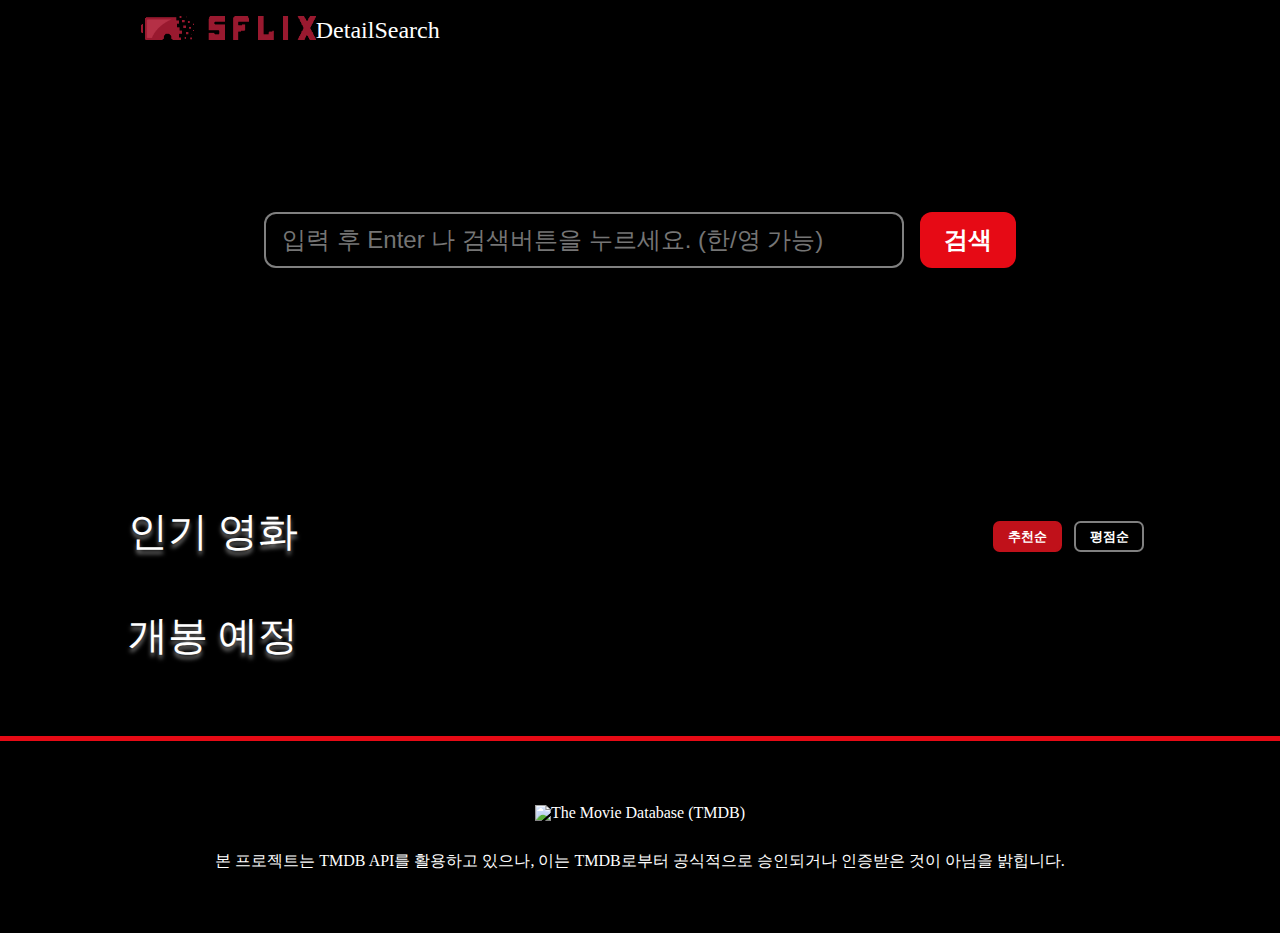
==== index.html @ 1b3b2d1b "인기 영화, 개봉영화 기능" ====
<!DOCTYPE html>
<html lang="ko">
  <head>
    <meta charset="UTF-8" />
    <meta name="viewport" content="width=device-width, initial-scale=1.0" />
    <link rel="stylesheet" href="./style/style.css" />
    <title>DoFlix</title>
  </head>
  <body>
    <header class="header">
      <nav class="nav container">
        <a href="./" class="nav__item">
          <img src="./assets/svg/logo.svg" alt="Doflix" class="logo" />
        </a>
        <!-- 임시 Nav -->
        <ul class="row">
          <li><a href="./detail.html">Detail</a></li>
          <li><a href="./detail.html">Search</a></li>
        </ul>
        <!-- 임시 Nav -->
      </nav>
    </header>
    <main>
      <!-- 검색기능이 있는 HERO 입니다. -->
      <!-- ==================== 초록색 부분 시작 ==================== -->
      <div class="hero">
        <div class="container row">
          <input
            type="text"
            class="input input-lg"
            id="search__input"
            placeholder="입력 후 Enter 나 검색버튼을 누르세요. (한/영 가능)"
          />
          <button type="button" class="btn btn-lg btn-red" id="search__btn">검색</button>
        </div>
      </div>
      <!-- ==================== 초록색 부분 끝 ==================== -->
      <!-- 인기 영화 -->
      <section class="container">
        <div class="section__header">
          <h2 class="section__title">인기 영화</h2>
          <div class="btn-group" id="popular-sort">
            <button class="btn btn-outline btn-outline-active" data-sort="default">추천순</button>
            <button class="btn btn-outline" data-sort="rating">평점순</button>
          </div>
        </div>
        <div class="card-group" id="movieList-popular"></div>
      </section>
      <!-- 개봉 예정 -->
      <section class="container">
        <div class="section__header">
          <h2 class="section__title">개봉 예정</h2>
        </div>
        <div class="card-group" id="movieList-upcoming"></div>
      </section>
    </main>
    <footer class="footer line-top">
      <section class="container">
        <div class="row">
          <a href="https://developer.themoviedb.org/docs" target="_blank">
            <img src="https://files.readme.io/29c6fee-blue_short.svg" alt="The Movie Database (TMDB)" class="logo" />
          </a>
        </div>
        <div class="row">
          <p>
            본 프로젝트는 TMDB API를 활용하고 있으나, 이는 TMDB로부터 공식적으로 승인되거나 인증받은 것이 아님을
            밝힙니다.
          </p>
        </div>
      </section>
    </footer>
    <script type="module" src="./src/main.js"></script>
    <script type="module" src="./src/search.js"></script>
  </body>
</html>
---- style/style.css ----
/* 
========== STYLESHEET ==========
  > RESET.CSS
  
  > DEFAULT.CSS
    > typography
    > variables
    > layout

  > COMPONENT.CSS
    > button
    > jumbotron
    
================================
*/
@import "./reset.css";
@import "./default.css";
@import "./component.css";
@import "./detail-blue.css";
@import "./detail-purple.css";
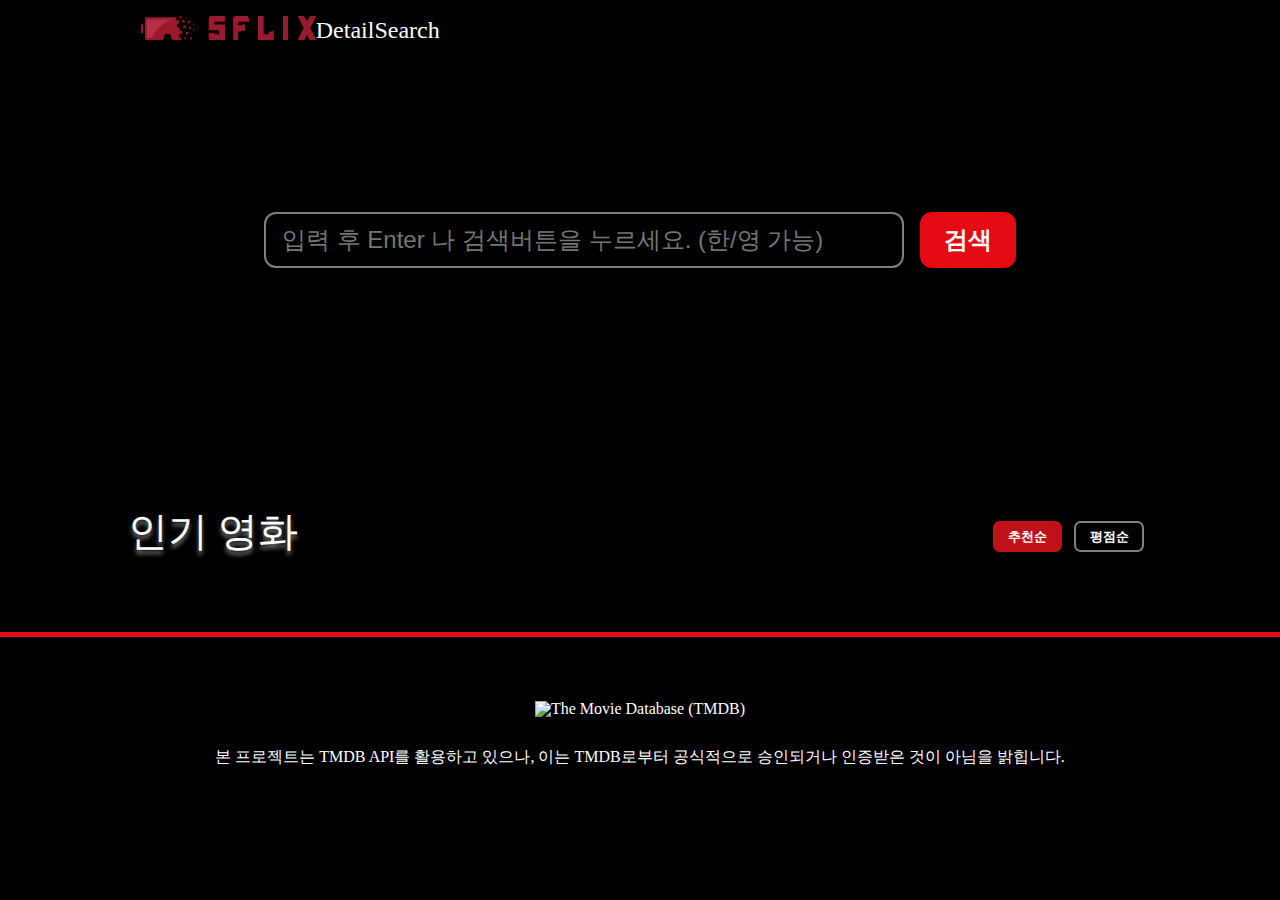
==== commit d622f789: "파비콘 맘에 안들어서 다른걸로 변경" ====
--- a/index.html
+++ b/index.html
@@ -4,7 +4,8 @@
     <meta charset="UTF-8" />
     <meta name="viewport" content="width=device-width, initial-scale=1.0" />
     <link rel="stylesheet" href="./style/style.css" />
-    <title>DoFlix</title>
+    <link rel="shortcut icon" href="./assets/ico/new.ico" />
+    <title>5Flix</title>
   </head>
   <body>
     <header class="header">
@@ -35,7 +36,7 @@
         </div>
       </div>
       <!-- ==================== 초록색 부분 끝 ==================== -->
-      <!-- 인기 영화 -->
+      <!-- Popular -->
       <section class="container">
         <div class="section__header">
           <h2 class="section__title">인기 영화</h2>
@@ -44,14 +45,7 @@
             <button class="btn btn-outline" data-sort="rating">평점순</button>
           </div>
         </div>
-        <div class="card-group" id="movieList-popular"></div>
-      </section>
-      <!-- 개봉 예정 -->
-      <section class="container">
-        <div class="section__header">
-          <h2 class="section__title">개봉 예정</h2>
-        </div>
-        <div class="card-group" id="movieList-upcoming"></div>
+        <div class="card-group" id="popular-movie"></div>
       </section>
     </main>
     <footer class="footer line-top">
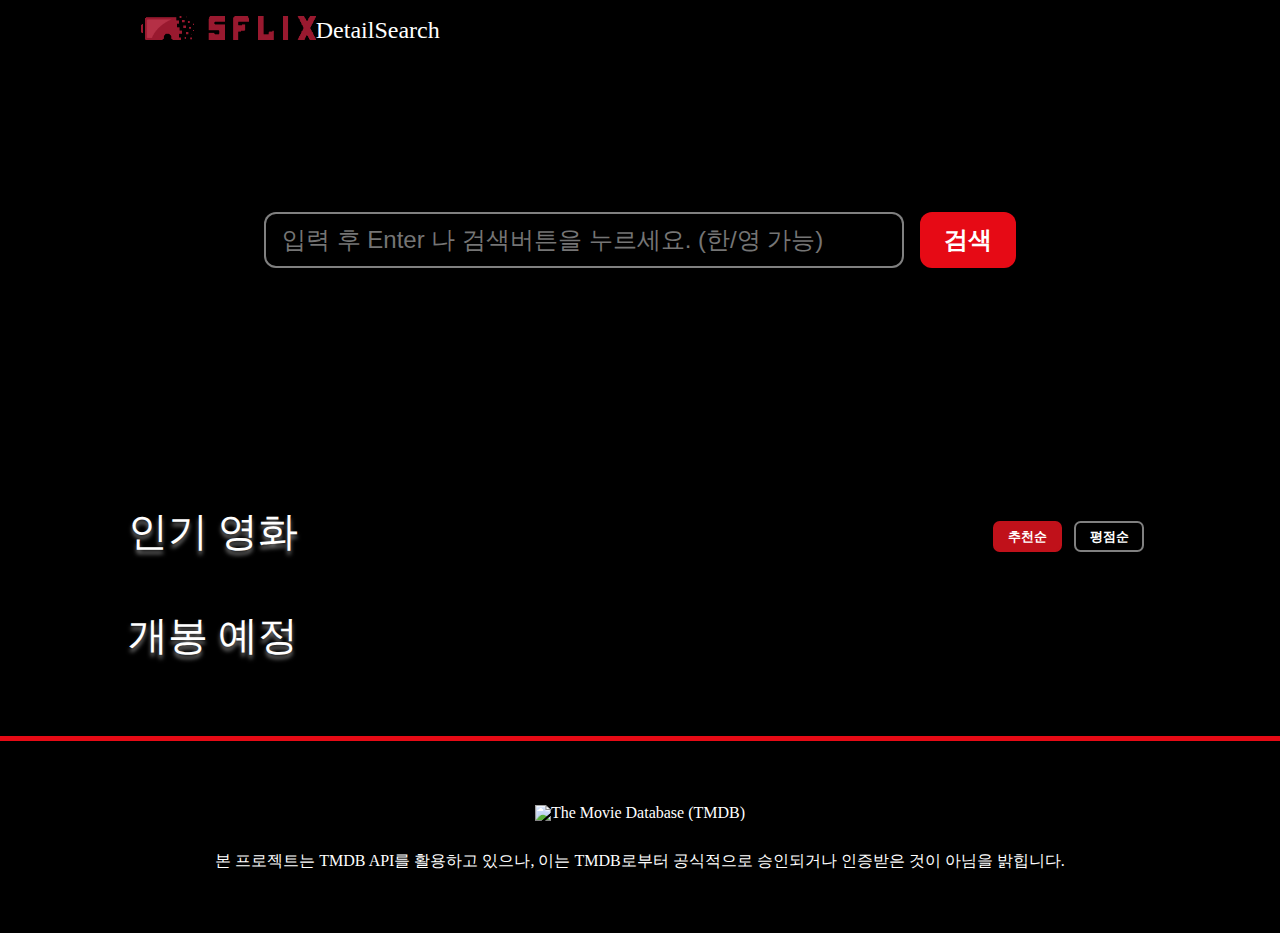
==== commit ac32b72d: "Merge pull request #9 from dosion9/feature/popular" ====
--- a/index.html
+++ b/index.html
@@ -4,8 +4,7 @@
     <meta charset="UTF-8" />
     <meta name="viewport" content="width=device-width, initial-scale=1.0" />
     <link rel="stylesheet" href="./style/style.css" />
-    <link rel="shortcut icon" href="./assets/ico/new.ico" />
-    <title>5Flix</title>
+    <title>DoFlix</title>
   </head>
   <body>
     <header class="header">
@@ -36,7 +35,7 @@
         </div>
       </div>
       <!-- ==================== 초록색 부분 끝 ==================== -->
-      <!-- Popular -->
+      <!-- 인기 영화 -->
       <section class="container">
         <div class="section__header">
           <h2 class="section__title">인기 영화</h2>
@@ -45,7 +44,14 @@
             <button class="btn btn-outline" data-sort="rating">평점순</button>
           </div>
         </div>
-        <div class="card-group" id="popular-movie"></div>
+        <div class="card-group" id="movieList-popular"></div>
+      </section>
+      <!-- 개봉 예정 -->
+      <section class="container">
+        <div class="section__header">
+          <h2 class="section__title">개봉 예정</h2>
+        </div>
+        <div class="card-group" id="movieList-upcoming"></div>
       </section>
     </main>
     <footer class="footer line-top">
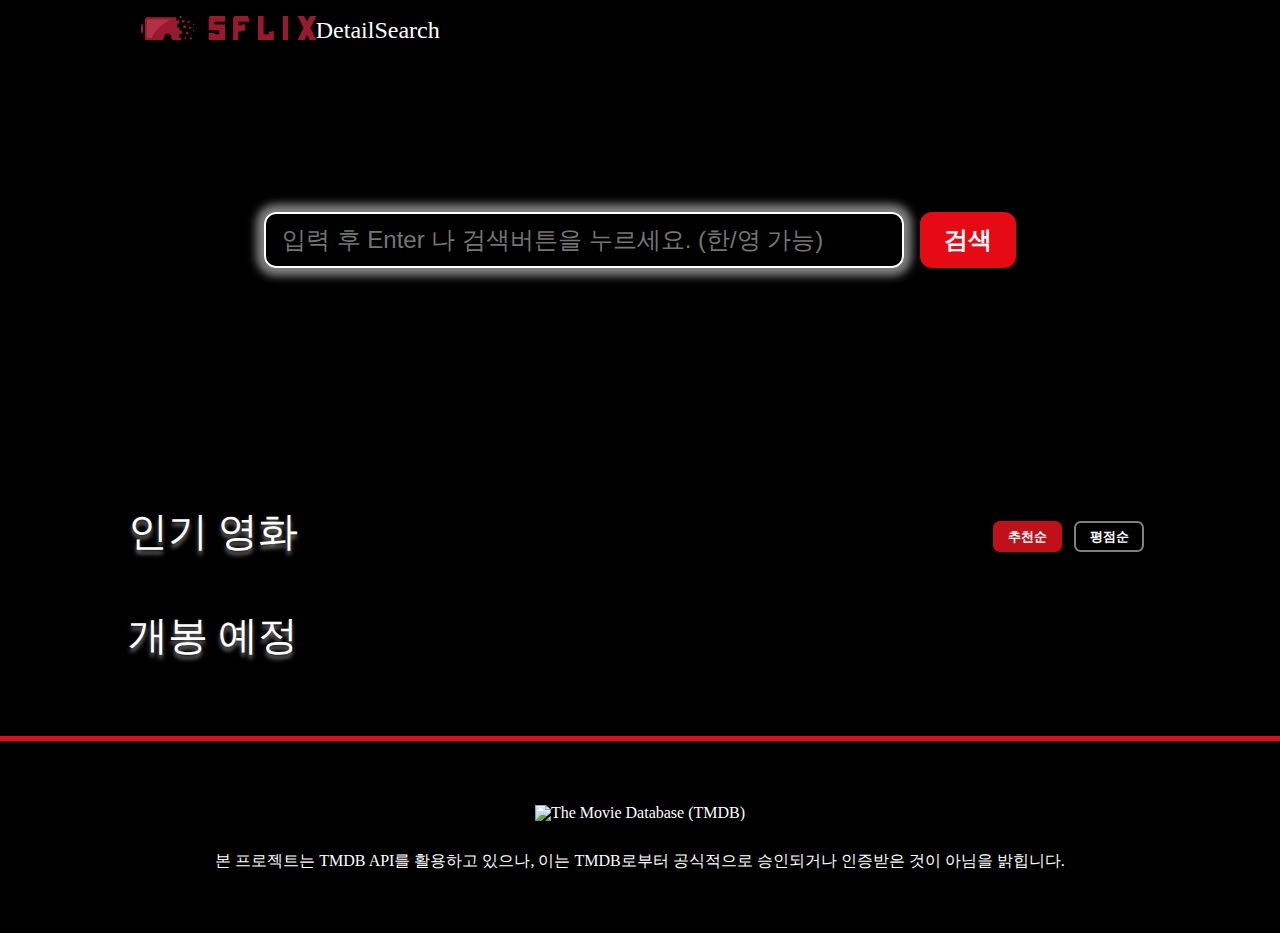
==== commit df287f6d: "카드 평점 별로 보이게" ====
--- a/index.html
+++ b/index.html
@@ -4,7 +4,9 @@
     <meta charset="UTF-8" />
     <meta name="viewport" content="width=device-width, initial-scale=1.0" />
     <link rel="stylesheet" href="./style/style.css" />
-    <title>DoFlix</title>
+    <link rel="shortcut icon" href="./assets/ico/new.ico" />
+    <title>5Flix</title>
+    <script src="https://kit.fontawesome.com/971fe645b6.js" crossorigin="anonymous"></script>
   </head>
   <body>
     <header class="header">
--- a/style/style.css
+++ b/style/style.css
@@ -18,3 +18,4 @@
 @import "./component.css";
 @import "./detail-blue.css";
 @import "./detail-purple.css";
+@import "./stars.css";
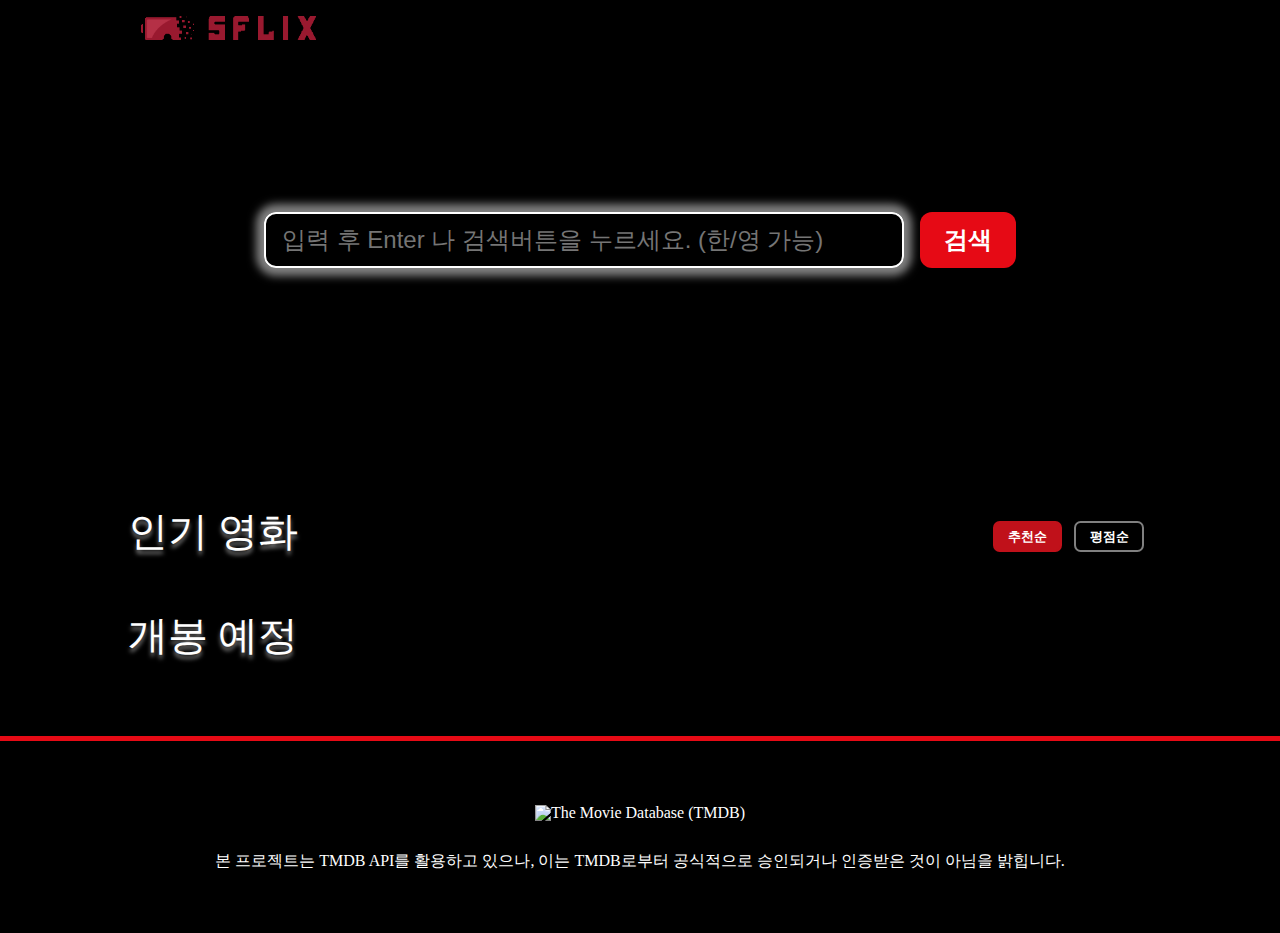
==== commit aca44f5b: "search.js 추가 및 nav 삭제" ====
--- a/index.html
+++ b/index.html
@@ -14,12 +14,6 @@
         <a href="./" class="nav__item">
           <img src="./assets/svg/logo.svg" alt="Doflix" class="logo" />
         </a>
-        <!-- 임시 Nav -->
-        <ul class="row">
-          <li><a href="./detail.html">Detail</a></li>
-          <li><a href="./detail.html">Search</a></li>
-        </ul>
-        <!-- 임시 Nav -->
       </nav>
     </header>
     <main>
